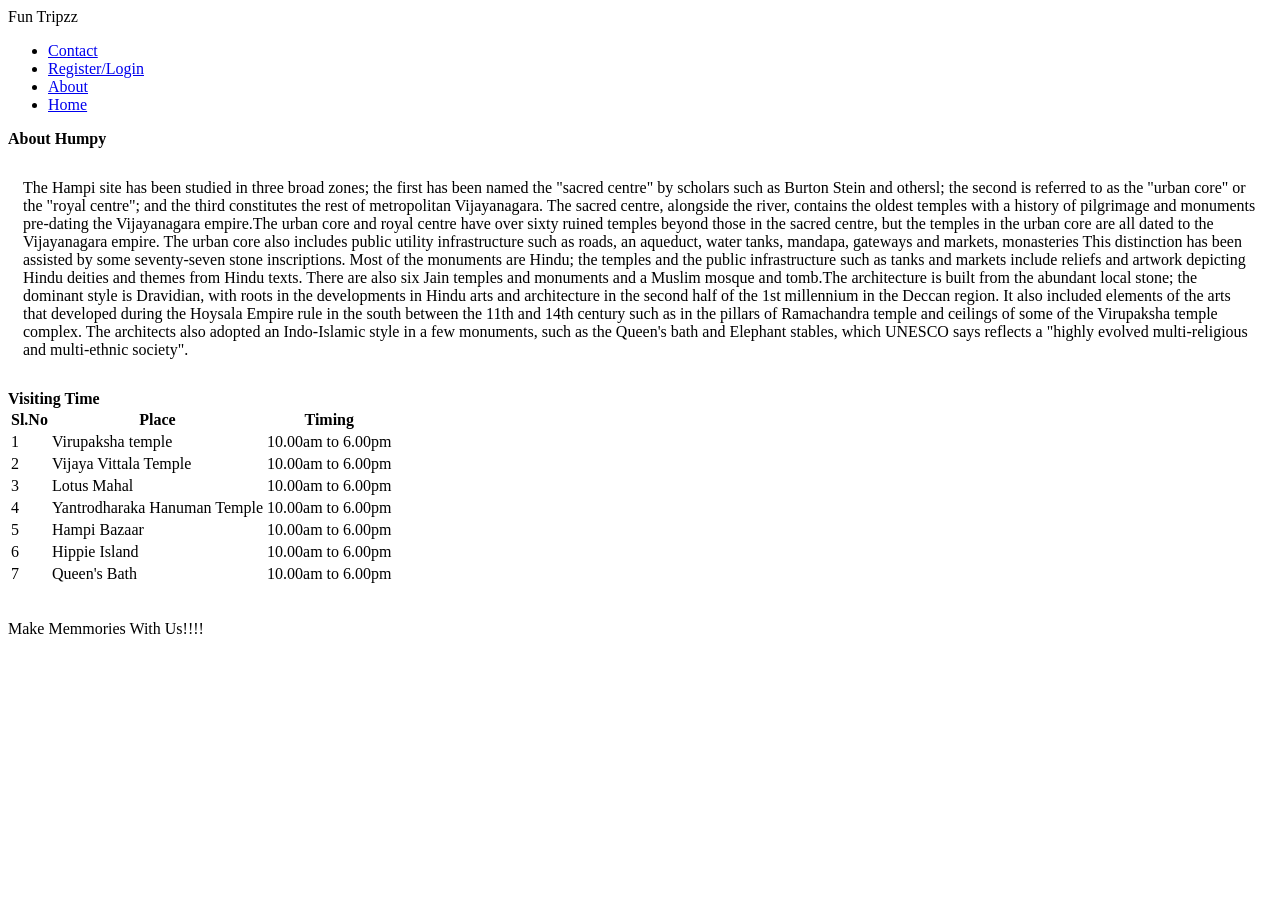
==== ABOUT.html @ 760b0c2a "Create ABOUT.html" ====
<!DOCTYPE HTML PUBLIC "-//W3C//DTD HTML 4.01 Transitional//EN"><html><head><META http-equiv="Content-Type" content="text/html; charset=utf-8"></head><body>






<div>
	<div>
		<div>
			
			<p>Fun Tripzz</p>
		</div>
		<div>
			<ul>
			
				<li><a href="CONTACT.html">Contact</a></li>
				<li><a href="REGISTER.html">Register/Login</a></li>
				<li><a href="ABOUT.html">About</a></li>
				<li><a href="HOME.html">Home</a></li>
				
				
				
				
			</ul>
		</div>

		
	</div>
	
	<div>
	<b>About Humpy</b>
	<p style="padding:15px">The Hampi site has been studied in three broad zones; the first has been named the &quot;sacred centre&quot; by scholars such as Burton Stein and othersl; the second is referred to as the &quot;urban core&quot; or the &quot;royal centre&quot;; and the third constitutes the rest of metropolitan Vijayanagara. The sacred centre, alongside the river, contains the oldest temples with a history of pilgrimage and monuments pre-dating the Vijayanagara empire.The urban core and royal centre have over sixty ruined temples beyond those in the sacred centre, but the temples in the urban core are all dated to the Vijayanagara empire. The urban core also includes public utility infrastructure such as roads, an aqueduct, water tanks, mandapa, gateways and markets, monasteries This distinction has been assisted by some seventy-seven stone inscriptions.

Most of the monuments are Hindu; the temples and the public infrastructure such as tanks and markets include reliefs and artwork depicting Hindu deities and themes from Hindu texts. There are also six Jain temples and monuments and a Muslim mosque and tomb.The architecture is built from the abundant local stone; the dominant style is Dravidian, with roots in the developments in Hindu arts and architecture in the second half of the 1st millennium in the Deccan region. It also included elements of the arts that developed during the Hoysala Empire rule in the south between the 11th and 14th century such as in the pillars of Ramachandra temple and ceilings of some of the Virupaksha temple complex. The architects also adopted an Indo-Islamic style in a few monuments, such as the Queen&#39;s bath and Elephant stables, which UNESCO says reflects a &quot;highly evolved multi-religious and multi-ethnic society&quot;.</p>
	<b>Visiting Time</b>
		<table>
	  <tr>
		<th>Sl.No</th>
		<th>Place</th>
		<th>Timing</th>
	  </tr>
	  <tr>
		<td>1</td>
		<td>Virupaksha temple</td>
		<td>10.00am to 6.00pm</td>
	  </tr>
	  <tr>
		<td>2</td>
		<td>Vijaya Vittala Temple</td>
		<td>10.00am to 6.00pm</td>
	  </tr>
	   <tr>
		<td>3</td>
		<td>Lotus Mahal</td>
	   <td>10.00am to 6.00pm</td>
	  </tr>
	   <tr>
		<td>4</td>
		<td>Yantrodharaka Hanuman Temple</td>
		<td>10.00am to 6.00pm</td>
	  </tr>
	   <tr>
		<td>5</td>
		<td>Hampi Bazaar</td>
		<td>10.00am to 6.00pm</td>
	  </tr>
	   <tr>
		<td>6</td>
		<td>Hippie Island</td>
		<td>10.00am to 6.00pm</td>
	  </tr>
	   <tr>
		<td>7</td>
		<td>Queen&#39;s Bath</td>
	   <td>10.00am to 6.00pm</td>
	  </tr>
	</table>
	</div>
	<br>
	<div>
	<p>Make Memmories With Us!!!!<p>
	</p></p></div>
	


</div>

</body></html>
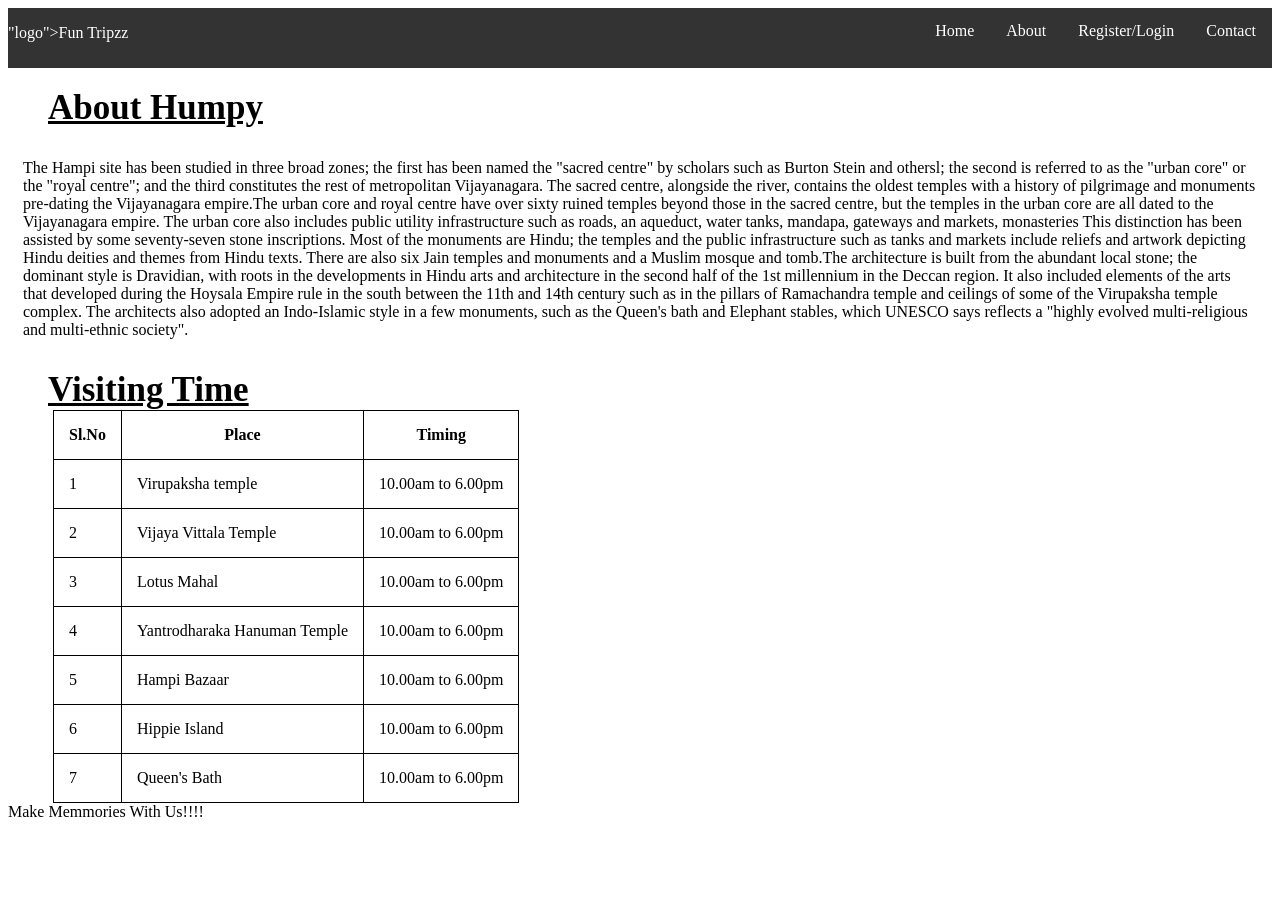
==== commit f5114fb2: "Update ABOUT.html" ====
--- a/ABOUT.html
+++ b/ABOUT.html
@@ -1,17 +1,15 @@
-<!DOCTYPE HTML PUBLIC "-//W3C//DTD HTML 4.01 Transitional//EN"><html><head><META http-equiv="Content-Type" content="text/html; charset=utf-8"></head><body>
-
-
-
-
-
-
-<div>
-	<div>
-		<div>
+<!DOCTYPE HTML PUBLIC "-//W3C//DTD HTML 4.01 Transitional//EN"><html>
+<head>
+<META http-equiv="Content-Type" content="text/html; charset=utf-8">
+<link rel="stylesheet" href="style.css">
+</head>
+<body class="home">
+<div class="navbar">
+	<div class="left"> 
 			
-			<p>Fun Tripzz</p>
+			<p>"logo">Fun Tripzz</p>
 		</div>
-		<div>
+		<div class="right">
 			<ul>
 			
 				<li><a href="CONTACT.html">Contact</a></li>
@@ -28,7 +26,7 @@
 		
 	</div>
 	
-	<div>
+	<div class="details-table">
 	<b>About Humpy</b>
 	<p style="padding:15px">The Hampi site has been studied in three broad zones; the first has been named the &quot;sacred centre&quot; by scholars such as Burton Stein and othersl; the second is referred to as the &quot;urban core&quot; or the &quot;royal centre&quot;; and the third constitutes the rest of metropolitan Vijayanagara. The sacred centre, alongside the river, contains the oldest temples with a history of pilgrimage and monuments pre-dating the Vijayanagara empire.The urban core and royal centre have over sixty ruined temples beyond those in the sacred centre, but the temples in the urban core are all dated to the Vijayanagara empire. The urban core also includes public utility infrastructure such as roads, an aqueduct, water tanks, mandapa, gateways and markets, monasteries This distinction has been assisted by some seventy-seven stone inscriptions.
 
--- a/style.css
+++ b/style.css
@@ -0,0 +1,199 @@
+<style>
+body{
+float:left;
+}
+.navbar{
+width:100%;
+background:black;
+}
+.logo{
+float:left;
+display:inline;
+font-family: "Sofia";
+font-size: 22px;
+padding:7px;
+
+}
+.logo-image{
+float:left;
+display:inline;
+width:200px !important;
+height:40px;
+margin-left:-8px;
+margin-top:5px;
+}
+.img-part{
+width:100%;
+background-color:white;
+float:left;
+padding:2px !important;
+}
+.img-part img{
+width:100%;
+height:450px;
+
+}
+.details-table{
+width:100%;
+float:left;
+margin-top:20px;
+background-color:white !important;
+}
+.details-table b{
+text-align:center;
+text-decoration:underline;
+padding:40px;
+font-size:35px;
+align:center;
+
+}
+.left{
+float:left;
+width:50%;
+background-color:#333;
+height:60px;
+color:white;
+}
+.right{
+float:right;
+width:50%;
+height:60px;
+background-color:#333;
+}
+.listing {
+  list-style-type: list;
+  list-style: square inside url("sqpurple.gif");
+  margin: 0;
+  padding-left: 100px;
+  overflow: hidden;
+  background-color: white !important;
+}
+
+.list {
+ padding-top:20px;
+ 
+}
+
+.right ul {
+  list-style-type: none;
+  margin: 0;
+  padding: 0;
+  overflow: hidden;
+  background-color: #333;
+  float:left;
+  width:100%;
+  display:inline;
+}
+
+.right li {
+  float: right;
+ 
+}
+
+.right li:last-child {
+  border-right: none;
+}
+
+.right li a {
+  display: block;
+  color: white;
+  text-align: center;
+  padding: 14px 16px;
+  text-decoration: none;
+}
+
+.right li a:hover:not(.active) {
+  background-color: #111;
+}
+
+.active {
+  color: blue !important;
+}
+.footer {
+  text-align: center;
+  padding: 13px;
+  background-color: #333;
+  color: white;
+  height:70px;
+  float:left;
+  width:100%;
+  margin-top:100px;
+}
+table, th, td {
+  border: 1px solid black;
+  border-collapse: collapse;
+  padding:15px;
+  margin-left:45px;
+}
+* {
+  box-sizing: border-box;
+}
+
+/* Add padding to containers */
+.container {
+  padding: 16px;
+  background-color: white;
+}
+
+/* Full-width input fields */
+input[type=text], input[type=password],input[type=date],select {
+  width: 100%;
+  padding: 15px;
+  margin: 5px 0 22px 0;
+  display: inline-block;
+  border: none;
+  background: #f1f1f1;
+}
+input[type=radio]{
+display: inline-block;
+}
+
+input[type=text]:focus, input[type=password]:focus {
+  background-color: #ddd;
+  outline: none;
+}
+
+/* Overwrite default styles of hr */
+hr {
+  border: 1px solid #f1f1f1;
+  margin-bottom: 25px;
+}
+
+/* Set a style for the submit button */
+.registerbtn {
+  background-color: #4CAF50;
+  color: white;
+  padding: 16px 20px;
+  margin: 8px 0;
+  border: none;
+  cursor: pointer;
+  width: 100%;
+  opacity: 0.9;
+}
+
+.registerbtn:hover {
+  opacity: 1;
+}
+
+/* Add a blue text color to links */
+a {
+  color: dodgerblue;
+}
+
+/* Set a grey background color and center the text of the "sign in" section */
+.signin {
+  background-color: #f1f1f1;
+  text-align: center;
+}
+button {
+  background-color: #4CAF50;
+  color: white;
+  padding: 14px 20px;
+  margin: 8px 0;
+  border: none;
+  cursor: pointer;
+  width: 100%;
+}
+</style>
+
+Got it, thanks!Thanks a lot.Received, thank you.
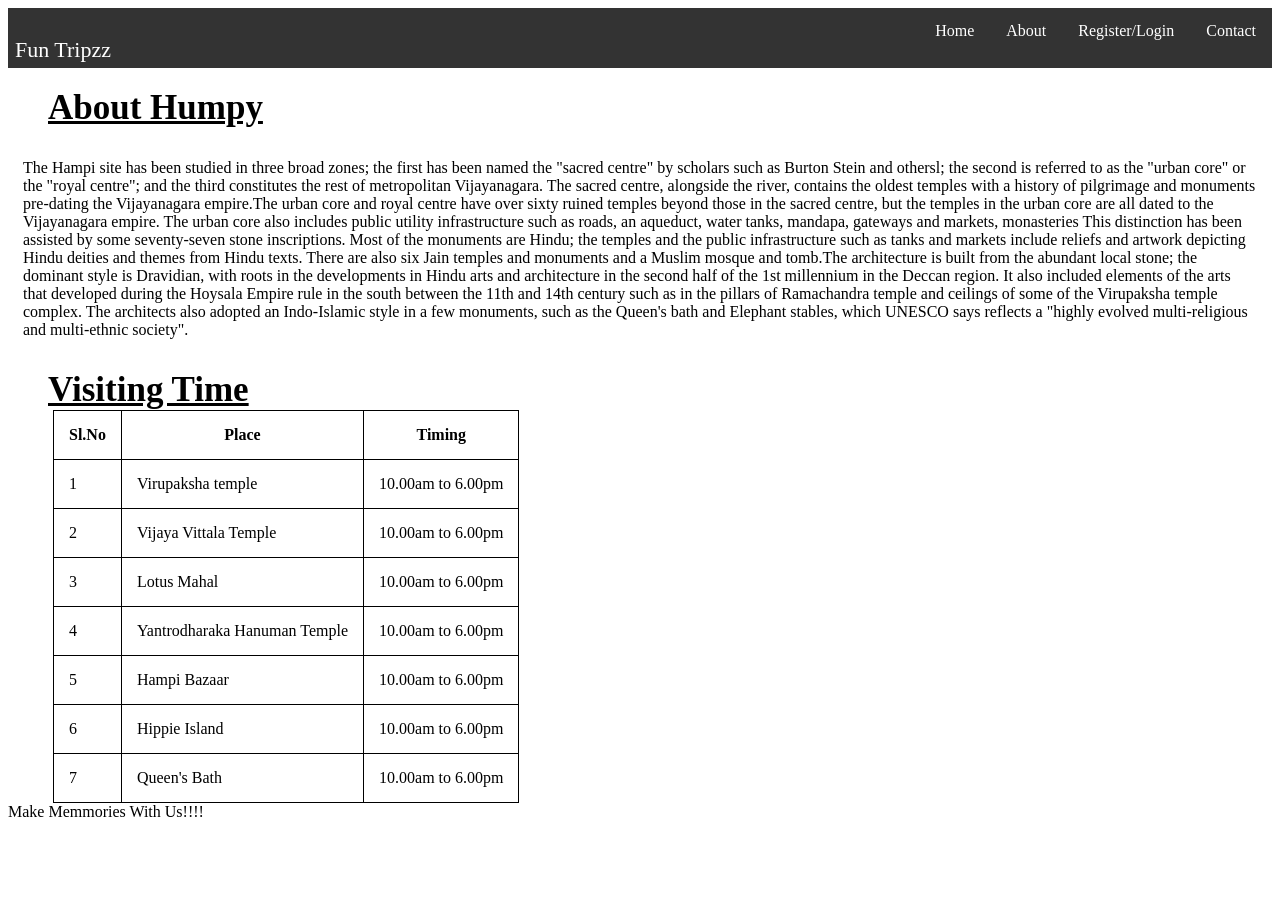
==== commit a305e503: "Update ABOUT.html" ====
--- a/ABOUT.html
+++ b/ABOUT.html
@@ -7,7 +7,7 @@
 <div class="navbar">
 	<div class="left"> 
 			
-			<p>"logo">Fun Tripzz</p>
+			<p class="logo">Fun Tripzz</p>
 		</div>
 		<div class="right">
 			<ul>
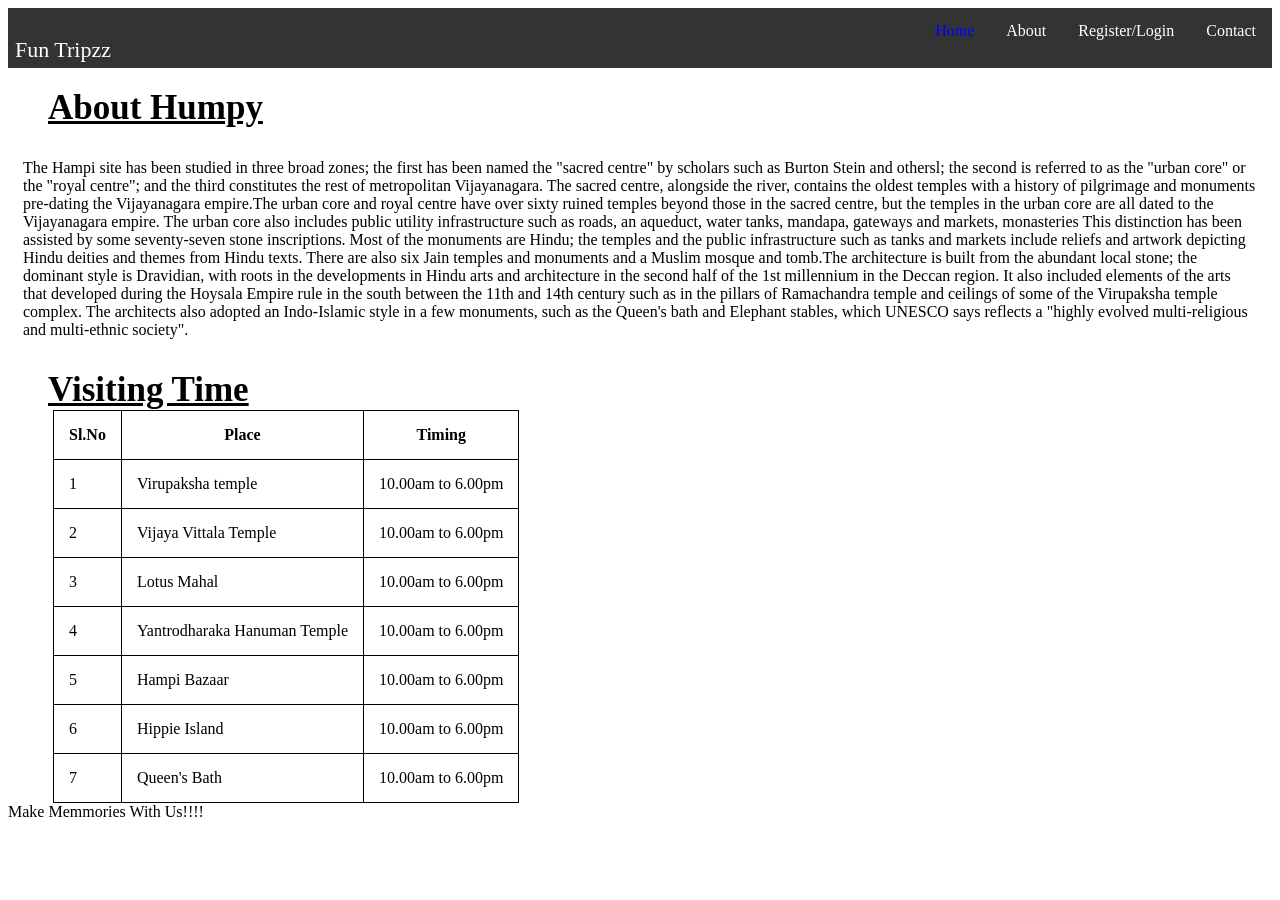
==== commit a017ffe9: "Update ABOUT.html" ====
--- a/ABOUT.html
+++ b/ABOUT.html
@@ -15,7 +15,7 @@
 				<li><a href="CONTACT.html">Contact</a></li>
 				<li><a href="REGISTER.html">Register/Login</a></li>
 				<li><a href="ABOUT.html">About</a></li>
-				<li><a href="HOME.html">Home</a></li>
+				<li><a class="active"href="HOME.html">Home</a></li>
 				
 				
 				
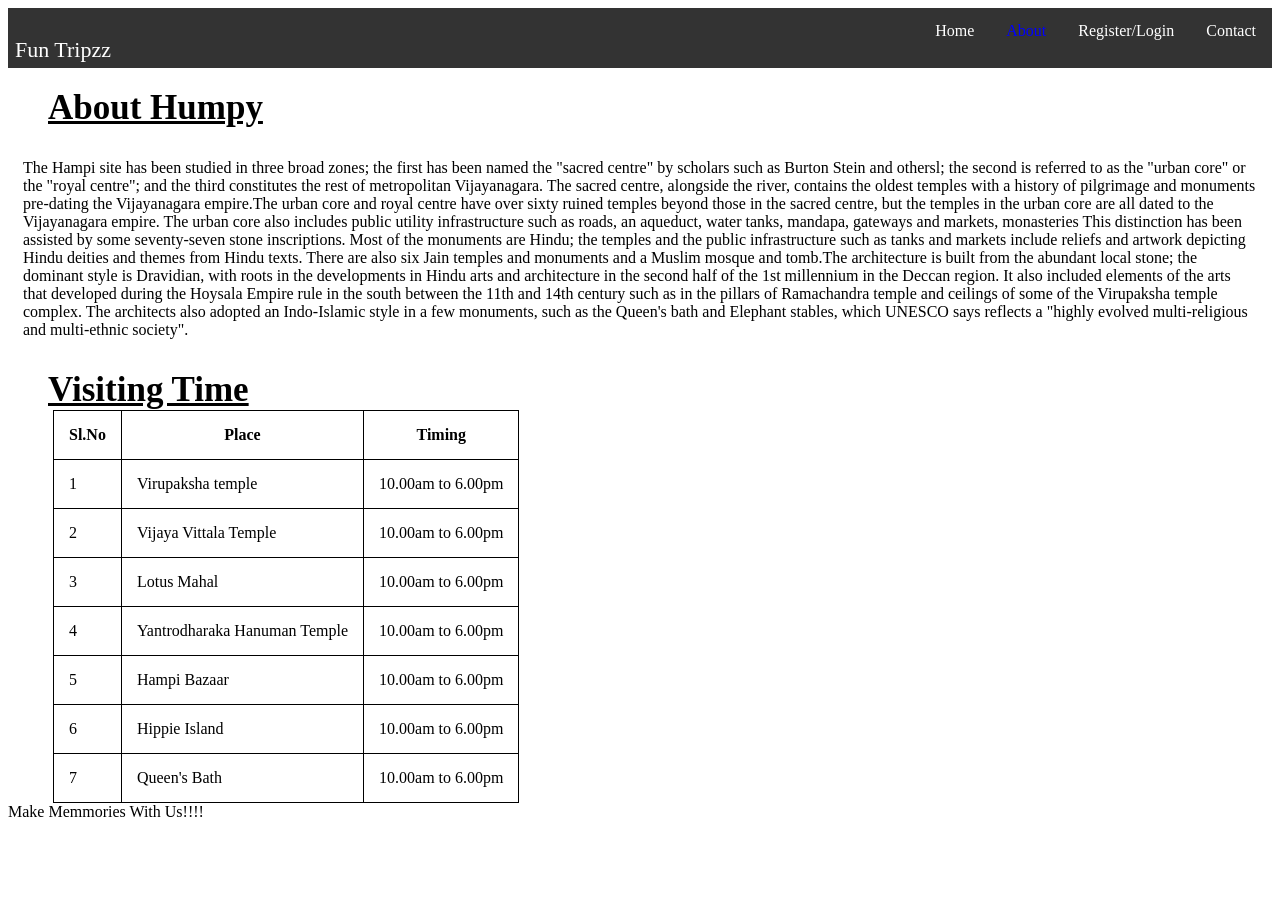
==== commit 833e5ebf: "Update ABOUT.html" ====
--- a/ABOUT.html
+++ b/ABOUT.html
@@ -14,8 +14,8 @@
 			
 				<li><a href="CONTACT.html">Contact</a></li>
 				<li><a href="REGISTER.html">Register/Login</a></li>
-				<li><a href="ABOUT.html">About</a></li>
-				<li><a class="active"href="HOME.html">Home</a></li>
+				<li><a class="active" href="ABOUT.html">About</a></li>
+				<li><a href="HOME.html">Home</a></li>
 				
 				
 				
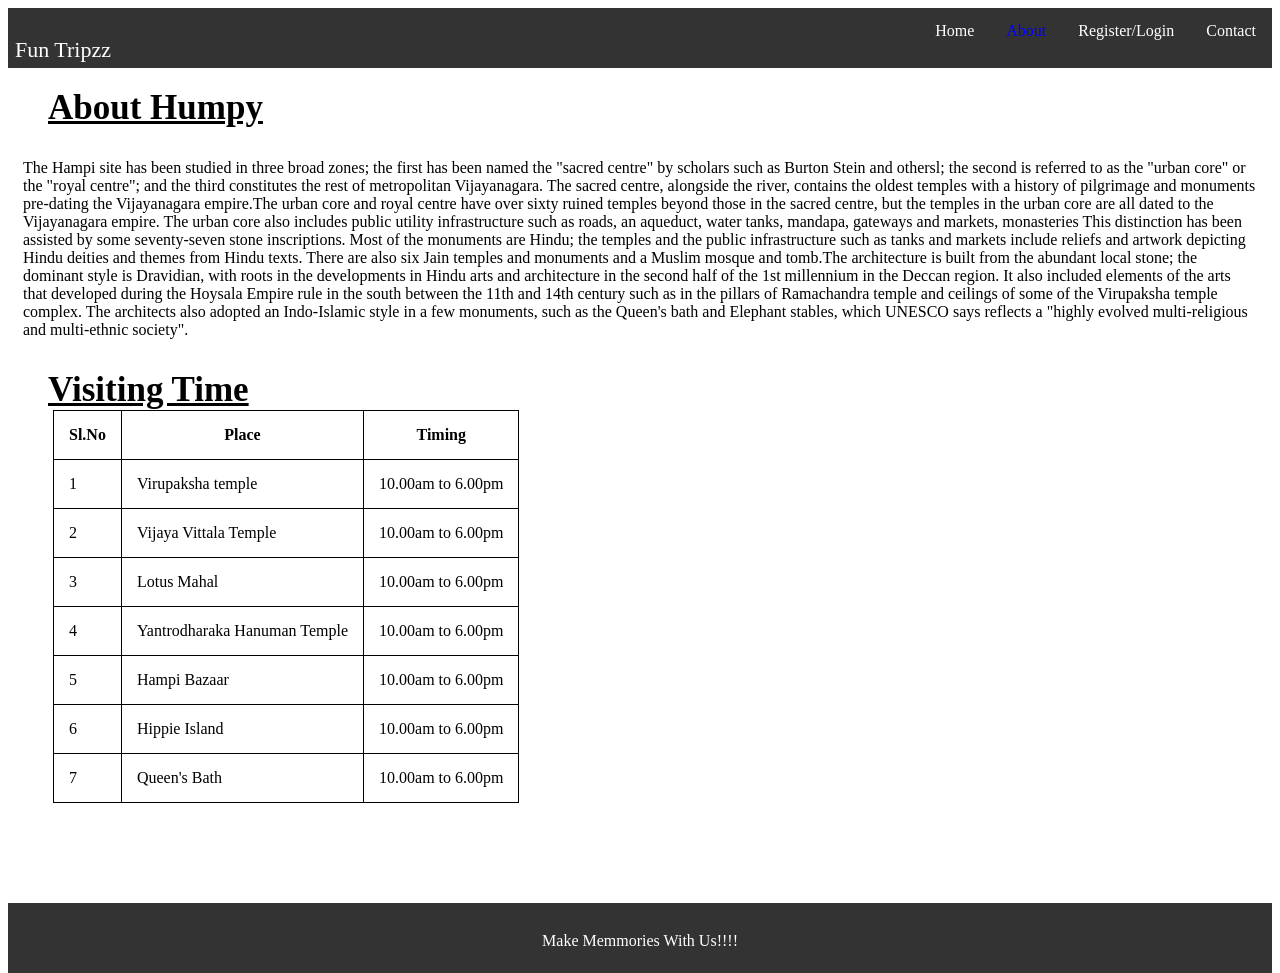
==== commit ffc17d5b: "Update ABOUT.html" ====
--- a/ABOUT.html
+++ b/ABOUT.html
@@ -76,7 +76,7 @@
 	</table>
 	</div>
 	<br>
-	<div>
+	<div class="footer">
 	<p>Make Memmories With Us!!!!<p>
 	</p></p></div>
 	
